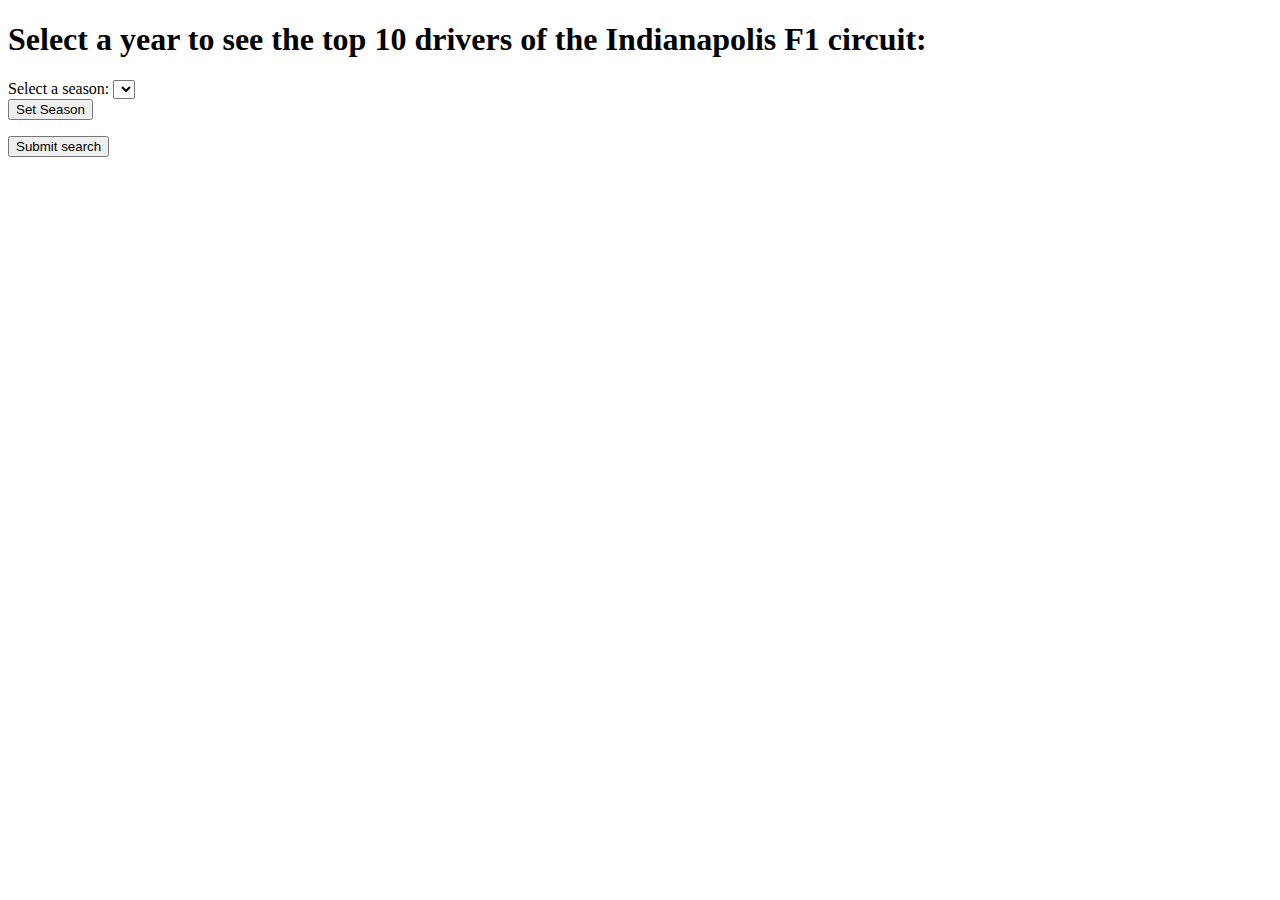
==== index_old.html @ c5f0ac0c "New changes" ====
<!DOCTYPE html>
<html lang="en">
<head>
    <meta charset="UTF-8">
    <meta name="viewport" content="width=device-width, initial-scale=1.0">
    <title>Formula 1</title>
</head>
<body>
    <h1>Select a year to see the top 10 drivers of the Indianapolis F1 circuit:</h1>
    <form>
        <p>
            <label for="season">Select a season:</label>
            <select id="season" name="season"></select>
        </br>
            <button class="setSeason" onclick="setSeason()">
                Set Season
            </button>
        </p>
        <p>
            <button class="submit">Submit search</button>
        </p>
    </form>

    <script type="text/javascript" src="scripts.js"></script>
</body>
</html>
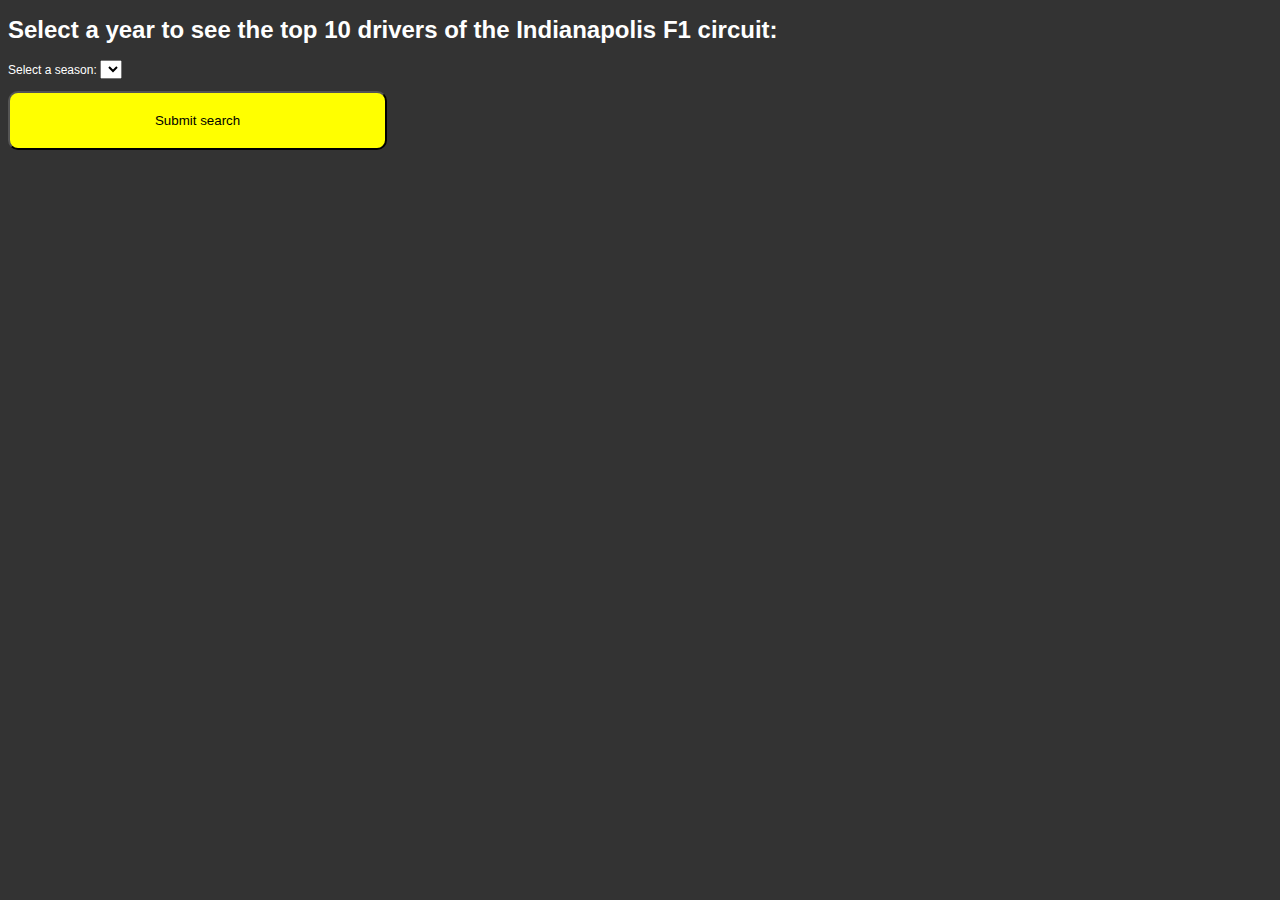
==== commit 87fb5c5f: "move commit" ====
--- a/index_old.html
+++ b/index_old.html
@@ -3,6 +3,7 @@
 <head>
     <meta charset="UTF-8">
     <meta name="viewport" content="width=device-width, initial-scale=1.0">
+    <link rel="stylesheet" href="./style.css">
     <title>Formula 1</title>
 </head>
 <body>
@@ -10,17 +11,16 @@
     <form>
         <p>
             <label for="season">Select a season:</label>
-            <select id="season" name="season"></select>
+            <select id="seasonDropDown" name="season">
+                
+            </select>
         </br>
-            <button class="setSeason" onclick="setSeason()">
-                Set Season
-            </button>
         </p>
         <p>
             <button class="submit">Submit search</button>
         </p>
     </form>
 
-    <script type="text/javascript" src="scripts.js"></script>
+    <script type="text/javascript" src="scripts_old.js"></script>
 </body>
 </html>--- a/style.css
+++ b/style.css
@@ -0,0 +1,52 @@
+body {
+    color: white;
+    font-family: arial;
+    background-color: #333;
+    font-size: .75em;
+    margin-top: 0px;
+}
+li{
+    list-style: none;
+}
+
+#formWrapper{
+    width: 40%;
+    margin-left: auto;
+    margin-right: auto;
+    padding: 10px;
+    background-color: white;
+    margin-top: 0px;
+    color: black;
+    border: 2px solid white;
+}
+
+button{
+    background-color: yellow;
+    padding: 20px;
+    margin-right: auto;
+    margin-left: auto;
+    width: 30%;
+    border-radius: 10px;
+}
+
+.driver {
+    background-color: red;
+    padding-left: 20px;
+    border: 2px solid white;
+    width: 40%;
+    margin-left: auto;
+    margin-right: auto;
+}
+
+a {
+    color: gold;
+}
+
+a:hover {
+    color: darkred;
+    text-decoration: underline;
+}
+
+a:visited {
+    color: cornsilk;
+}